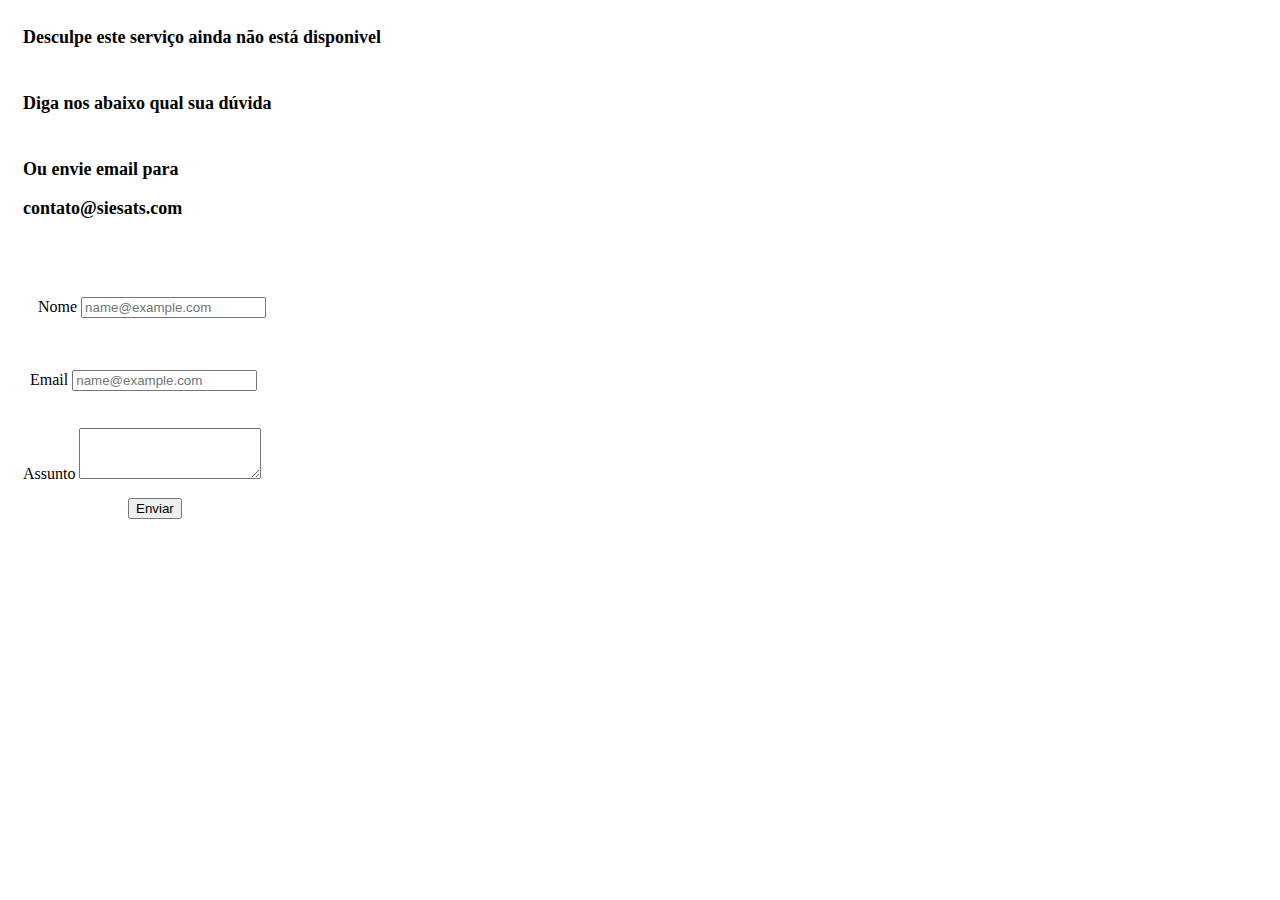
==== erro.html @ 54accf49 "Add files via upload" ====
<!DOCTYPE html>
<html lang="en">
<head>
    <meta charset="UTF-8">
    <meta http-equiv="X-UA-Compatible" content="IE=edge">
    <meta name="viewport" content="width=device-width, initial-scale=1.0">
    <title>Serviços</title>
</head>
<body>
    <h1 style="padding: 15px; font-size: large;">Desculpe este serviço ainda não está disponivel</h1>

<h2 style="padding: 15px; font-size: large;">Diga nos abaixo qual sua dúvida</h2>
<h2 style="padding: 15px; font-size: large;">Ou envie email para <p class="secondary-color">contato@siesats.com</p></h2>
    <div style="padding: 30px;" class="mb-3">
        <label for="exampleFormControlInput1" class="form-label">Nome</label>
        <input type="email" class="form-control" id="exampleFormControlInput1" placeholder="name@example.com">
      </div>
    <div style="padding: 22px;" class="mb-3">
        <label for="exampleFormControlInput1" class="form-label">Email</label>
        <input type="email" class="form-control" id="exampleFormControlInput1" placeholder="name@example.com">
      </div>
      <div style="padding: 15px;"class="mb-3">
        <label for="exampleFormControlTextarea1" class="form-label">Assunto</label>
        <textarea class="form-control" id="exampleFormControlTextarea1" rows="3"></textarea>
      </div>
      <input style="margin-left: 120px;" class="btn btn-primary" type="submit" value="Enviar">
</body>
</html>
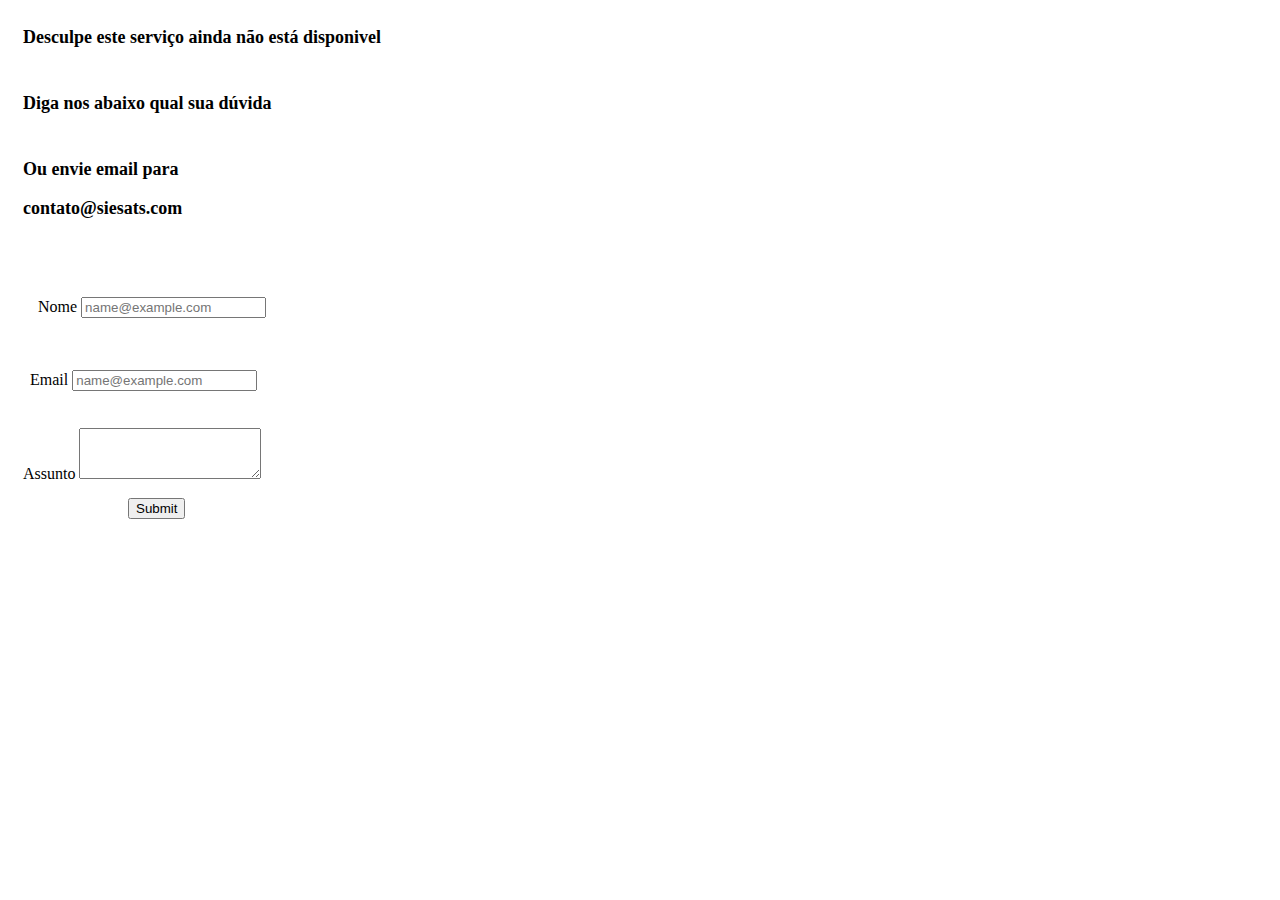
==== commit 01a0c42a: "funcao" ====
--- a/erro.html
+++ b/erro.html
@@ -1,28 +1,29 @@
-<!DOCTYPE html>
-<html lang="en">
-<head>
-    <meta charset="UTF-8">
-    <meta http-equiv="X-UA-Compatible" content="IE=edge">
-    <meta name="viewport" content="width=device-width, initial-scale=1.0">
-    <title>Serviços</title>
-</head>
-<body>
-    <h1 style="padding: 15px; font-size: large;">Desculpe este serviço ainda não está disponivel</h1>
-
-<h2 style="padding: 15px; font-size: large;">Diga nos abaixo qual sua dúvida</h2>
-<h2 style="padding: 15px; font-size: large;">Ou envie email para <p class="secondary-color">contato@siesats.com</p></h2>
-    <div style="padding: 30px;" class="mb-3">
-        <label for="exampleFormControlInput1" class="form-label">Nome</label>
-        <input type="email" class="form-control" id="exampleFormControlInput1" placeholder="name@example.com">
-      </div>
-    <div style="padding: 22px;" class="mb-3">
-        <label for="exampleFormControlInput1" class="form-label">Email</label>
-        <input type="email" class="form-control" id="exampleFormControlInput1" placeholder="name@example.com">
-      </div>
-      <div style="padding: 15px;"class="mb-3">
-        <label for="exampleFormControlTextarea1" class="form-label">Assunto</label>
-        <textarea class="form-control" id="exampleFormControlTextarea1" rows="3"></textarea>
-      </div>
-      <input style="margin-left: 120px;" class="btn btn-primary" type="submit" value="Enviar">
-</body>
+<!DOCTYPE html>
+<html lang="en">
+<head>
+    <meta charset="UTF-8">
+    <meta http-equiv="X-UA-Compatible" content="IE=edge">
+    <meta name="viewport" content="width=device-width, initial-scale=1.0">
+    <title>Serviços</title>
+</head>
+<body>
+    <h1 style="padding: 15px; font-size: large;">Desculpe este serviço ainda não está disponivel</h1>
+
+<h2 style="padding: 15px; font-size: large;">Diga nos abaixo qual sua dúvida</h2>
+<h2 style="padding: 15px; font-size: large;">Ou envie email para <p class="secondary-color">contato@siesats.com</p></h2>
+    <div style="padding: 30px;" class="mb-3">
+        <label for="exampleFormControlInput1" class="form-label">Nome</label>
+        <input type="email" class="form-control" id="exampleFormControlInput1" placeholder="name@example.com">
+      </div>
+    <div style="padding: 22px;" class="mb-3">
+        <label for="exampleFormControlInput1" class="form-label">Email</label>
+        <input type="email" class="form-control" id="exampleFormControlInput1" placeholder="name@example.com">
+      </div>
+      <div style="padding: 15px;"class="mb-3">
+        <label for="exampleFormControlTextarea1" class="form-label">Assunto</label>
+        <textarea class="form-control" id="exampleFormControlTextarea1" rows="3"></textarea>
+      </div>
+     
+      <input style="margin-left: 120px;" type="submit" class="btn btn-primary " id="btn_cadastro2" onclick="cadastro2()"/>
+</body>
 </html> 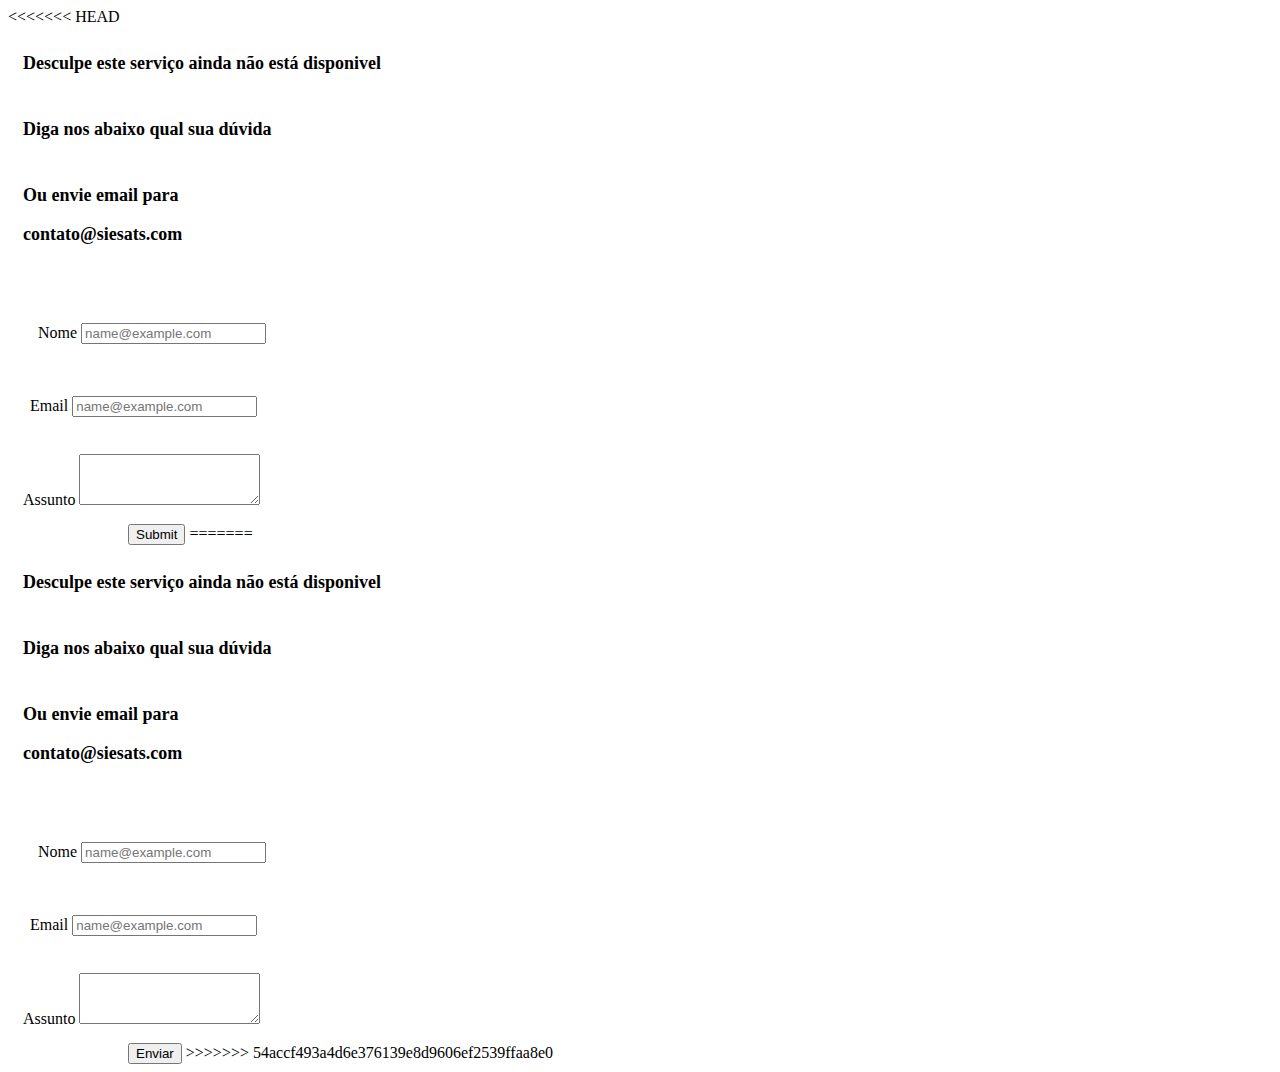
==== commit e38e0682: "Merge branch 'main' of https://github.com/stehfany/mini-satelite" ====
--- a/erro.html
+++ b/erro.html
@@ -1,3 +1,4 @@
+<<<<<<< HEAD
 <!DOCTYPE html>
 <html lang="en">
 <head>
@@ -26,4 +27,33 @@
      
       <input style="margin-left: 120px;" type="submit" class="btn btn-primary " id="btn_cadastro2" onclick="cadastro2()"/>
 </body>
+=======
+<!DOCTYPE html>
+<html lang="en">
+<head>
+    <meta charset="UTF-8">
+    <meta http-equiv="X-UA-Compatible" content="IE=edge">
+    <meta name="viewport" content="width=device-width, initial-scale=1.0">
+    <title>Serviços</title>
+</head>
+<body>
+    <h1 style="padding: 15px; font-size: large;">Desculpe este serviço ainda não está disponivel</h1>
+
+<h2 style="padding: 15px; font-size: large;">Diga nos abaixo qual sua dúvida</h2>
+<h2 style="padding: 15px; font-size: large;">Ou envie email para <p class="secondary-color">contato@siesats.com</p></h2>
+    <div style="padding: 30px;" class="mb-3">
+        <label for="exampleFormControlInput1" class="form-label">Nome</label>
+        <input type="email" class="form-control" id="exampleFormControlInput1" placeholder="name@example.com">
+      </div>
+    <div style="padding: 22px;" class="mb-3">
+        <label for="exampleFormControlInput1" class="form-label">Email</label>
+        <input type="email" class="form-control" id="exampleFormControlInput1" placeholder="name@example.com">
+      </div>
+      <div style="padding: 15px;"class="mb-3">
+        <label for="exampleFormControlTextarea1" class="form-label">Assunto</label>
+        <textarea class="form-control" id="exampleFormControlTextarea1" rows="3"></textarea>
+      </div>
+      <input style="margin-left: 120px;" class="btn btn-primary" type="submit" value="Enviar">
+</body>
+>>>>>>> 54accf493a4d6e376139e8d9606ef2539ffaa8e0
 </html> 